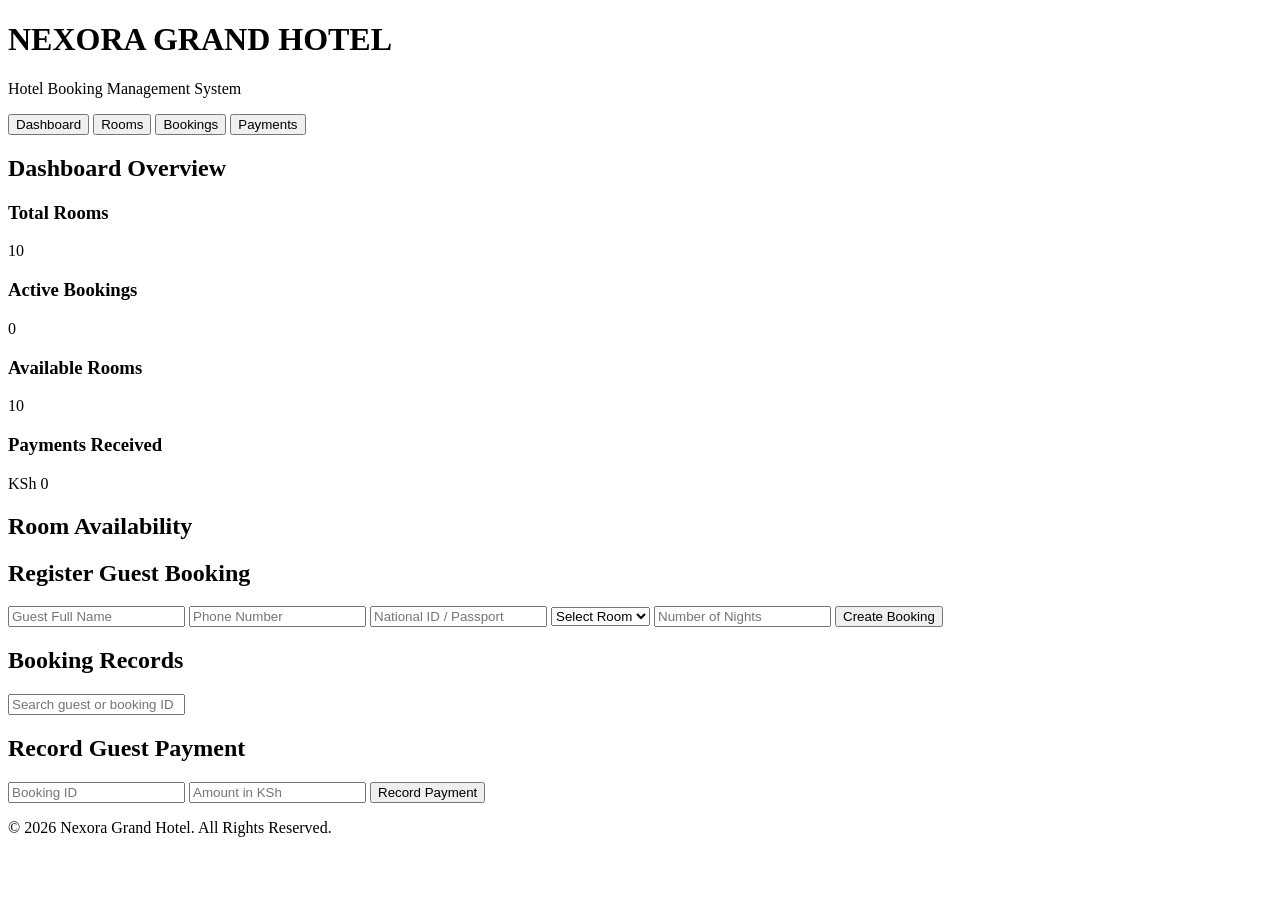
==== index.html @ d13d7cb5 "Add initial HTML structure for hotel management system" ====
<!DOCTYPE html>
<html lang="en">
<head>
    <meta charset="UTF-8">
    <meta name="viewport" content="width=device-width, initial-scale=1.0">
    <title>Nexora Grand Hotel | Management System</title>
    <link rel="stylesheet" href="style.css">
</head>
<body>

    <header>
        <h1>NEXORA GRAND HOTEL</h1>
        <p>Hotel Booking Management System</p>
    </header>

    <nav>
        <button onclick="showSection('dashboard')">Dashboard</button>
        <button onclick="showSection('rooms')">Rooms</button>
        <button onclick="showSection('bookings')">Bookings</button>
        <button onclick="showSection('payments')">Payments</button>
    </nav>

    <main>
        <section id="dashboard" class="section">
            <h2>Dashboard Overview</h2>
            <div class="stats">
                <div class="stat-card">
                    <h3>Total Rooms</h3>
                    <p id="totalRooms">10</p>
                </div>
                <div class="stat-card">
                    <h3>Active Bookings</h3>
                    <p id="totalBookings">0</p>
                </div>
                <div class="stat-card">
                    <h3>Available Rooms</h3>
                    <p id="availableRooms">10</p>
                </div>
                <div class="stat-card">
                    <h3>Payments Received</h3>
                    <p id="totalPayments">KSh 0</p>
                </div>
            </div>
        </section>

        <section id="rooms" class="section hidden">
            <h2>Room Availability</h2>
            <div id="roomList"></div>
        </section>

        <section id="bookings" class="section hidden">
            <h2>Register Guest Booking</h2>

            <form id="bookingForm">
                <input id="guestName" placeholder="Guest Full Name" required>
                <input id="phone" placeholder="Phone Number" required>
                <input id="idNumber" placeholder="National ID / Passport" required>

                <select id="roomNumber" required>
                    <option value="">Select Room</option>
                </select>

                <input id="nights" type="number" min="1"
                       placeholder="Number of Nights" required>

                <button type="submit">Create Booking</button>
            </form>

            <h2>Booking Records</h2>
            <input id="searchBooking" placeholder="Search guest or booking ID">
            <div id="bookingList"></div>
        </section>

        <section id="payments" class="section hidden">
            <h2>Record Guest Payment</h2>
            <form id="paymentForm">
                <input id="paymentBookingId" type="number"
                       placeholder="Booking ID" required>
                <input id="paymentAmount" type="number" min="1"
                       step="0.01" placeholder="Amount in KSh" required>
                <button type="submit">Record Payment</button>
            </form>
        </section>
    </main>

    <footer>
        <p>&copy; 2026 Nexora Grand Hotel. All Rights Reserved.</p>
    </footer>

    <script src="script.js"></script>
</body>
</html>
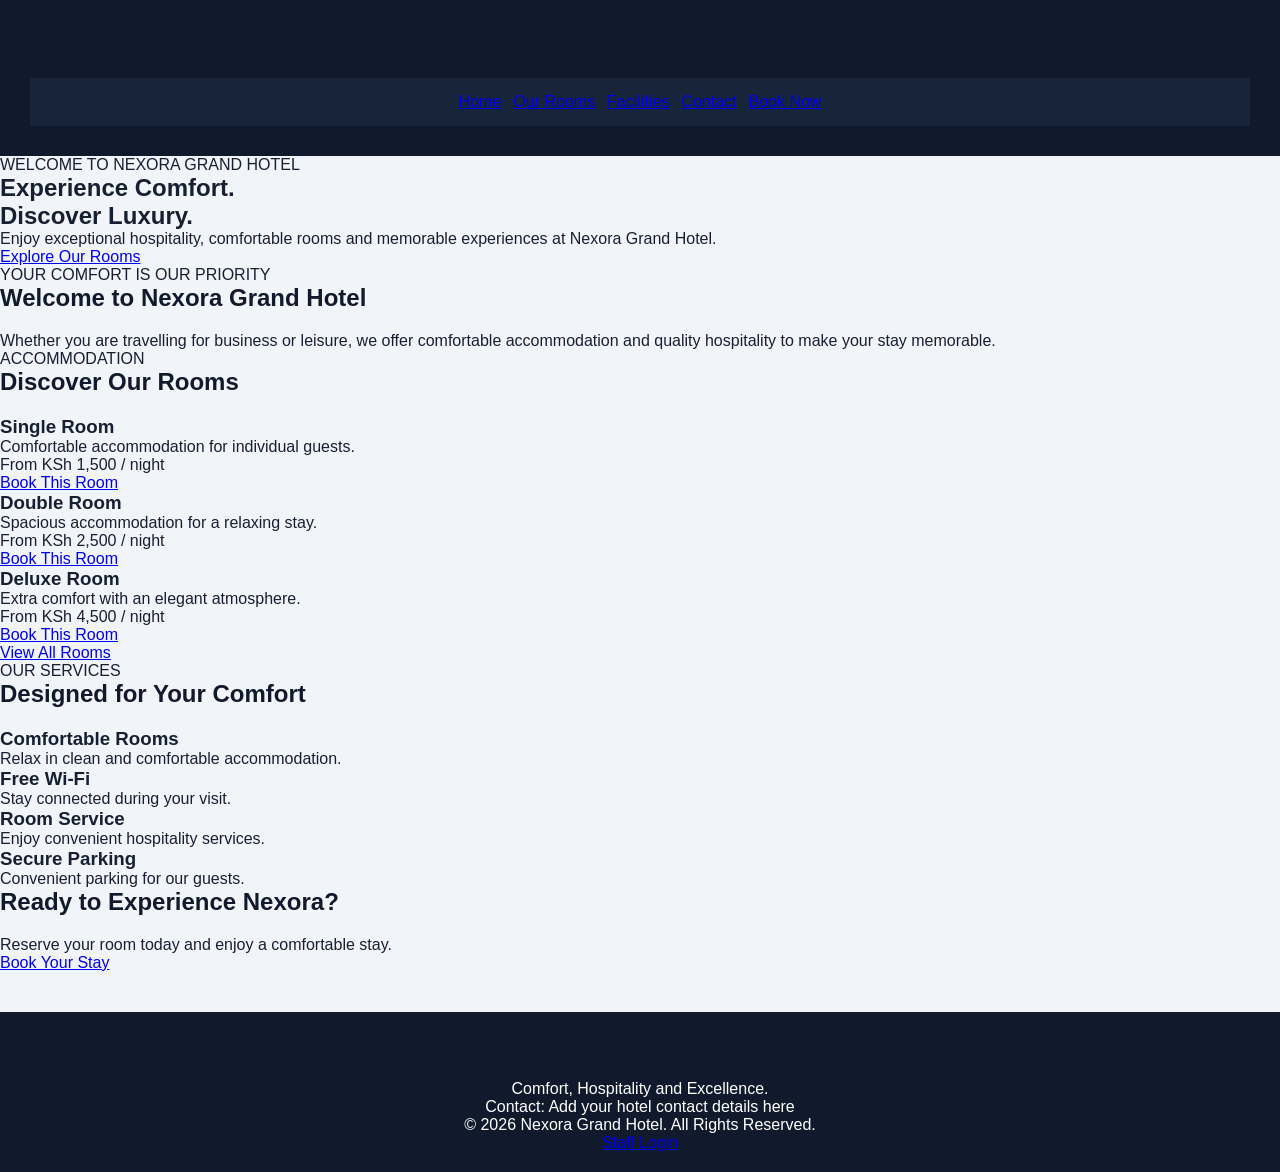
==== commit bdaa6176: "Revamp index.html with new layout and content Updated the title and modified the header structure. A" ====
--- a/index.html
+++ b/index.html
@@ -4,90 +4,120 @@
 <head>
     <meta charset="UTF-8">
     <meta name="viewport" content="width=device-width, initial-scale=1.0">
-    <title>Nexora Grand Hotel | Management System</title>
+    <title>Nexora Grand Hotel | Book Your Stay</title>
     <link rel="stylesheet" href="style.css">
 </head>
 <body>
 
-    <header>
-        <h1>NEXORA GRAND HOTEL</h1>
-        <p>Hotel Booking Management System</p>
-    </header>
+<header class="site-header">
+    <div class="logo">
+        <h2>NEXORA <span>GRAND HOTEL</span></h2>
+    </div>
 
     <nav>
-        <button onclick="showSection('dashboard')">Dashboard</button>
-        <button onclick="showSection('rooms')">Rooms</button>
-        <button onclick="showSection('bookings')">Bookings</button>
-        <button onclick="showSection('payments')">Payments</button>
+        <a href="index.html">Home</a>
+        <a href="rooms.html">Our Rooms</a>
+        <a href="#facilities">Facilities</a>
+        <a href="#contact">Contact</a>
+        <a href="booking.html" class="nav-book">Book Now</a>
     </nav>
+</header>
 
-    <main>
-        <section id="dashboard" class="section">
-            <h2>Dashboard Overview</h2>
-            <div class="stats">
-                <div class="stat-card">
-                    <h3>Total Rooms</h3>
-                    <p id="totalRooms">10</p>
-                </div>
-                <div class="stat-card">
-                    <h3>Active Bookings</h3>
-                    <p id="totalBookings">0</p>
-                </div>
-                <div class="stat-card">
-                    <h3>Available Rooms</h3>
-                    <p id="availableRooms">10</p>
-                </div>
-                <div class="stat-card">
-                    <h3>Payments Received</h3>
-                    <p id="totalPayments">KSh 0</p>
-                </div>
-            </div>
-        </section>
+<section class="hero">
+    <div class="hero-content">
+        <p class="eyebrow">WELCOME TO NEXORA GRAND HOTEL</p>
+        <h1>Experience Comfort.<br>Discover Luxury.</h1>
+        <p>
+            Enjoy exceptional hospitality, comfortable rooms
+            and memorable experiences at Nexora Grand Hotel.
+        </p>
+        <a href="rooms.html" class="primary-btn">Explore Our Rooms</a>
+    </div>
+</section>
 
-        <section id="rooms" class="section hidden">
-            <h2>Room Availability</h2>
-            <div id="roomList"></div>
-        </section>
+<section class="welcome">
+    <p class="eyebrow">YOUR COMFORT IS OUR PRIORITY</p>
+    <h2>Welcome to Nexora Grand Hotel</h2>
+    <p>
+        Whether you are travelling for business or leisure,
+        we offer comfortable accommodation and quality
+        hospitality to make your stay memorable.
+    </p>
+</section>
 
-        <section id="bookings" class="section hidden">
-            <h2>Register Guest Booking</h2>
+<section class="rooms-preview">
+    <p class="eyebrow">ACCOMMODATION</p>
+    <h2>Discover Our Rooms</h2>
 
-            <form id="bookingForm">
-                <input id="guestName" placeholder="Guest Full Name" required>
-                <input id="phone" placeholder="Phone Number" required>
-                <input id="idNumber" placeholder="National ID / Passport" required>
+    <div class="room-grid">
+        <div class="public-room">
+            <div class="room-image single-image"></div>
+            <h3>Single Room</h3>
+            <p>Comfortable accommodation for individual guests.</p>
+            <p class="price">From KSh 1,500 / night</p>
+            <a href="booking.html" class="primary-btn">Book This Room</a>
+        </div>
 
-                <select id="roomNumber" required>
-                    <option value="">Select Room</option>
-                </select>
+        <div class="public-room">
+            <div class="room-image double-image"></div>
+            <h3>Double Room</h3>
+            <p>Spacious accommodation for a relaxing stay.</p>
+            <p class="price">From KSh 2,500 / night</p>
+            <a href="booking.html" class="primary-btn">Book This Room</a>
+        </div>
 
-                <input id="nights" type="number" min="1"
-                       placeholder="Number of Nights" required>
+        <div class="public-room">
+            <div class="room-image deluxe-image"></div>
+            <h3>Deluxe Room</h3>
+            <p>Extra comfort with an elegant atmosphere.</p>
+            <p class="price">From KSh 4,500 / night</p>
+            <a href="booking.html" class="primary-btn">Book This Room</a>
+        </div>
+    </div>
 
-                <button type="submit">Create Booking</button>
-            </form>
+    <a href="rooms.html" class="secondary-btn">View All Rooms</a>
+</section>
 
-            <h2>Booking Records</h2>
-            <input id="searchBooking" placeholder="Search guest or booking ID">
-            <div id="bookingList"></div>
-        </section>
+<section class="facilities" id="facilities">
+    <p class="eyebrow">OUR SERVICES</p>
+    <h2>Designed for Your Comfort</h2>
 
-        <section id="payments" class="section hidden">
-            <h2>Record Guest Payment</h2>
-            <form id="paymentForm">
-                <input id="paymentBookingId" type="number"
-                       placeholder="Booking ID" required>
-                <input id="paymentAmount" type="number" min="1"
-                       step="0.01" placeholder="Amount in KSh" required>
-                <button type="submit">Record Payment</button>
-            </form>
-        </section>
-    </main>
+    <div class="facility-grid">
+        <div class="facility">
+            <h3>Comfortable Rooms</h3>
+            <p>Relax in clean and comfortable accommodation.</p>
+        </div>
 
-    <footer>
-        <p>&copy; 2026 Nexora Grand Hotel. All Rights Reserved.</p>
-    </footer>
+        <div class="facility">
+            <h3>Free Wi-Fi</h3>
+            <p>Stay connected during your visit.</p>
+        </div>
 
-    <script src="script.js"></script>
+        <div class="facility">
+            <h3>Room Service</h3>
+            <p>Enjoy convenient hospitality services.</p>
+        </div>
+
+        <div class="facility">
+            <h3>Secure Parking</h3>
+            <p>Convenient parking for our guests.</p>
+        </div>
+    </div>
+</section>
+
+<section class="call-to-action">
+    <h2>Ready to Experience Nexora?</h2>
+    <p>Reserve your room today and enjoy a comfortable stay.</p>
+    <a href="rooms.html" class="primary-btn">Book Your Stay</a>
+</section>
+
+<footer id="contact">
+    <h2>NEXORA GRAND HOTEL</h2>
+    <p>Comfort, Hospitality and Excellence.</p>
+    <p>Contact: Add your hotel contact details here</p>
+    <p>&copy; 2026 Nexora Grand Hotel. All Rights Reserved.</p>
+    <a href="admin.html">Staff Login</a>
+</footer>
+
 </body>
 </html>
--- a/style.css
+++ b/style.css
@@ -0,0 +1,189 @@
+
+* {
+    margin: 0;
+    padding: 0;
+    box-sizing: border-box;
+    font-family: Arial, sans-serif;
+}
+
+body {
+    background: #f1f4f9;
+    color: #172033;
+}
+
+header {
+    background: #101a2c;
+    color: white;
+    padding: 30px;
+    text-align: center;
+}
+
+header h1 {
+    color: #31d6c5;
+    letter-spacing: 2px;
+    margin-bottom: 8px;
+}
+
+nav {
+    background: #17243a;
+    padding: 15px;
+    display: flex;
+    justify-content: center;
+    gap: 12px;
+    flex-wrap: wrap;
+}
+
+button {
+    background: #31d6c5;
+    color: #101a2c;
+    border: none;
+    padding: 12px 20px;
+    border-radius: 6px;
+    cursor: pointer;
+    font-weight: bold;
+    transition: 0.3s;
+}
+
+button:hover {
+    background: #20b6a8;
+    transform: translateY(-2px);
+}
+
+main {
+    max-width: 1100px;
+    margin: 30px auto;
+    padding: 20px;
+}
+
+.section {
+    background: white;
+    padding: 25px;
+    border-radius: 12px;
+    box-shadow: 0 3px 12px rgba(0,0,0,0.08);
+    margin-bottom: 25px;
+}
+
+.hidden {
+    display: none;
+}
+
+h2 {
+    color: #101a2c;
+    margin-bottom: 20px;
+}
+
+.stats {
+    display: grid;
+    grid-template-columns: repeat(auto-fit, minmax(180px, 1fr));
+    gap: 20px;
+}
+
+.stat-card {
+    background: #101a2c;
+    color: white;
+    padding: 25px;
+    border-radius: 10px;
+    text-align: center;
+}
+
+.stat-card h3 {
+    color: #31d6c5;
+    font-size: 15px;
+    margin-bottom: 15px;
+}
+
+.stat-card p {
+    font-size: 28px;
+    font-weight: bold;
+}
+
+form {
+    display: grid;
+    gap: 15px;
+    max-width: 600px;
+    margin-bottom: 30px;
+}
+
+input, select {
+    padding: 13px;
+    border: 1px solid #ccd3df;
+    border-radius: 6px;
+    font-size: 15px;
+    width: 100%;
+}
+
+input:focus, select:focus {
+    outline: 2px solid #31d6c5;
+    border-color: transparent;
+}
+
+#roomList {
+    display: grid;
+    grid-template-columns: repeat(auto-fit, minmax(180px, 1fr));
+    gap: 15px;
+}
+
+.room-card {
+    padding: 20px;
+    border-radius: 8px;
+    background: #eaf1f7;
+    border-left: 5px solid #31d6c5;
+}
+
+.room-card.occupied {
+    border-left-color: #dc5555;
+}
+
+.room-card h3 {
+    margin-bottom: 10px;
+}
+
+.booking-card {
+    background: #f1f4f9;
+    padding: 18px;
+    margin: 12px 0;
+    border-radius: 8px;
+    border-left: 4px solid #31d6c5;
+    overflow-wrap: anywhere;
+}
+
+.booking-card button {
+    margin-top: 10px;
+    margin-right: 5px;
+}
+
+.cancel-btn {
+    background: #dc5555;
+    color: white;
+}
+
+footer {
+    background: #101a2c;
+    color: white;
+    text-align: center;
+    padding: 20px;
+    margin-top: 40px;
+}
+
+@media (max-width: 600px) {
+    header h1 {
+        font-size: 22px;
+    }
+
+    nav {
+        gap: 8px;
+    }
+
+    nav button {
+        padding: 10px;
+        font-size: 12px;
+    }
+
+    main {
+        padding: 12px;
+    }
+
+    .section {
+        padding: 16px;
+    }
+}
